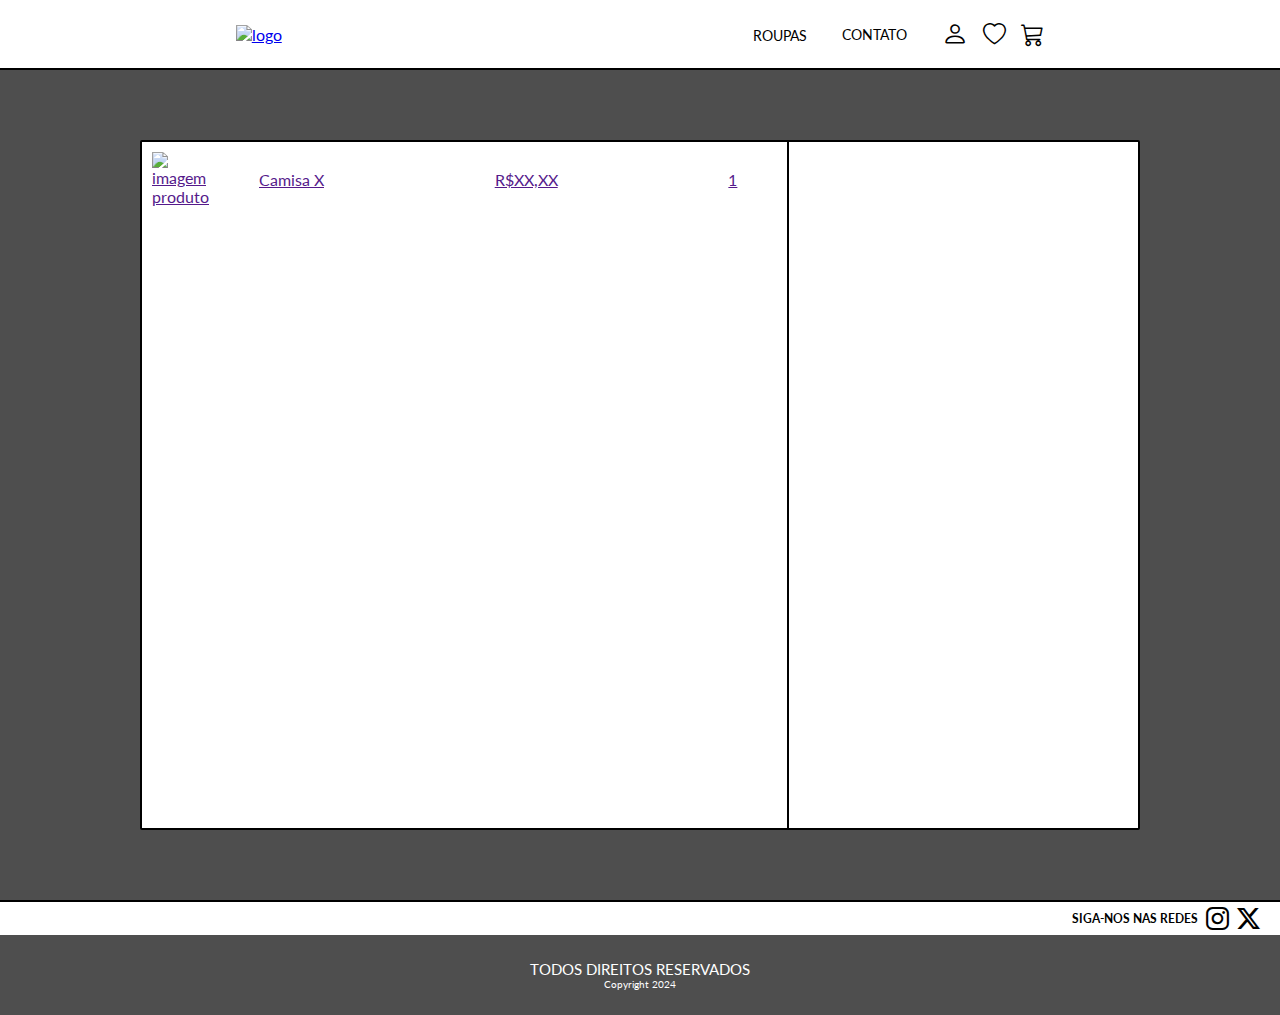
==== assets/html/cart.html @ 9b45ec19 "Iniciada página cart" ====
<!DOCTYPE html>
<html lang="pt-br">
<head id="head">
    <meta charset="UTF-8">
    <meta name="viewport" content="width=device-width, initial-scale=1.0">
    <script src="../js/global.js" type="text/javascript" defer></script>
    <link rel="stylesheet" href="/assets/css/cart.css">
</head>
<body id="body">
    <main>
        <div id="container">
            <div id="products">
                <a class="cards" href="">
                    <img class="product-img" src="../img/roupas/feminino/roupa feminina.jfif" alt="imagem produto">

                    <div class="product-information">
                
                            <p>Camisa X</p>
                            <p>R$XX,XX</p>
                            <p>1</p>
                      
                    </div>
                    <div id="">

                    </div>

                </a>

            </div>

            <div id="buy-content">

            </div>
        </div>
    </main>
</body>
</html>
---- assets/css/cart.css ----
main {
    padding-top: 70px;
    height: 100vh;
    background-color: rgb(78, 78, 78);
    display: flex;
    justify-content: center;
}

#container {
    margin: 70px 0px 70px;
    display: flex;

    background-color: white;
    width: 1000px;
    border-radius: 2px;
    border: 2px solid black;
}

#products {
    width: 65%;
    border-right: 2px solid black;
}

.cards {
    display: flex;
    width: 100%;
}

.product-img {
    width: 60px;
    margin: 10px 50px 10px 10px;
}

.product-information {
    display: flex;
    justify-content: space-between;
    align-items: center;
    width: 100%;
    margin-right: 50px;
}

footer {

}
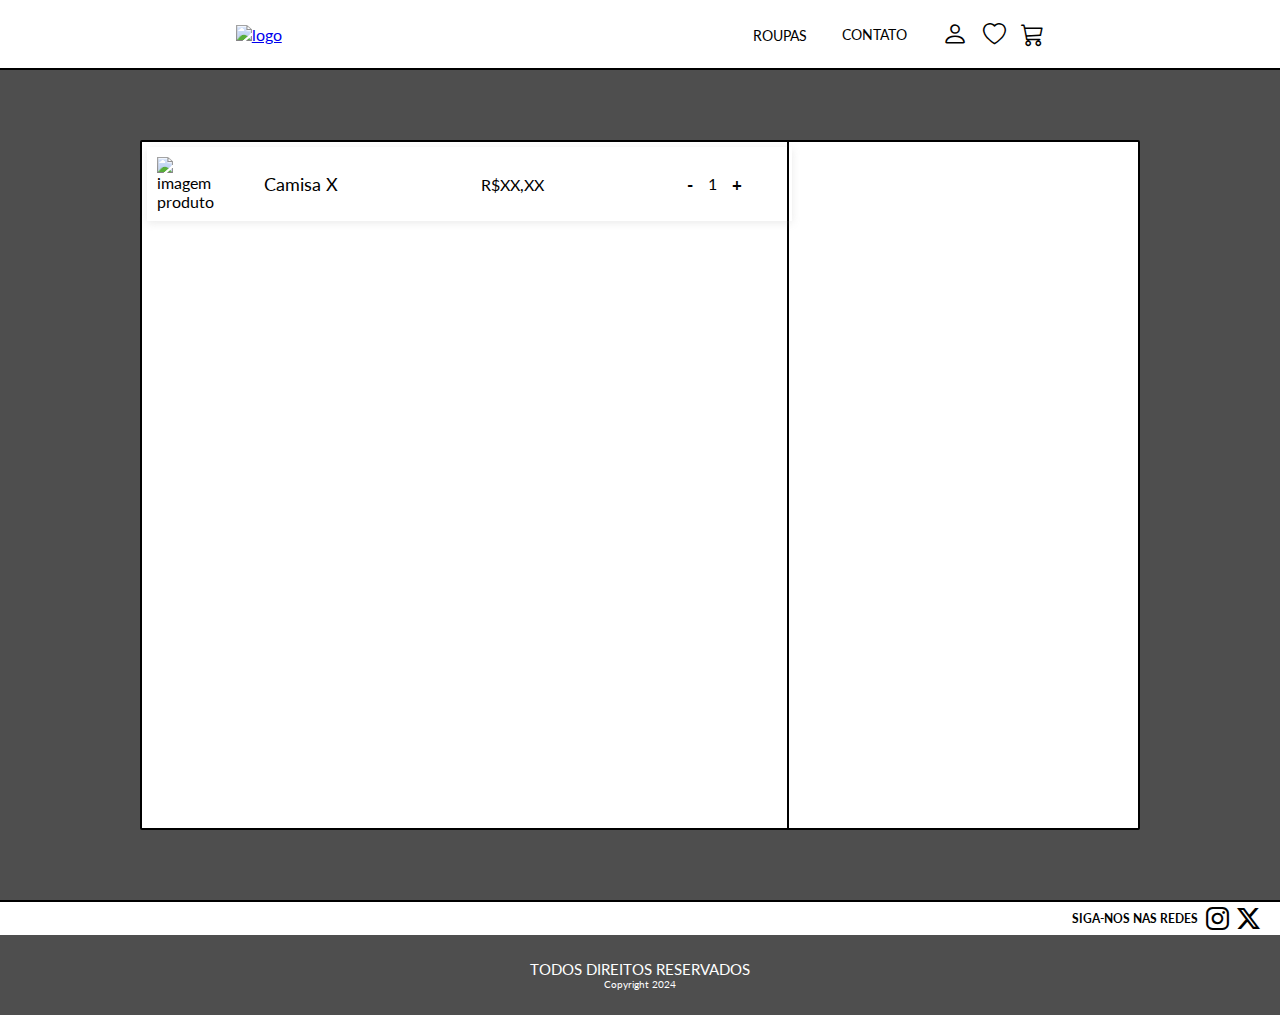
==== commit 355e8167: "Modificando cards no carrinho" ====
--- a/assets/html/cart.html
+++ b/assets/html/cart.html
@@ -10,21 +10,25 @@
     <main>
         <div id="container">
             <div id="products">
-                <a class="cards" href="">
+                <div class="cards" href="">
                     <img class="product-img" src="../img/roupas/feminino/roupa feminina.jfif" alt="imagem produto">
 
                     <div class="product-information">
                 
-                            <p>Camisa X</p>
-                            <p>R$XX,XX</p>
-                            <p>1</p>
+                            <p class="card-title">Camisa X</p>
+                            <p class="card-price">R$XX,XX</p>
+                            <div class="card-qntd">
+                                <p class="qntd-operator less-qntd">-</p>
+                                <p class="actual-qntd">1</p>
+                                <p class="qntd-operator more-qntd">+</p>
+                            </div>
                       
                     </div>
                     <div id="">
 
                     </div>
 
-                </a>
+                </div>
 
             </div>
 
--- a/assets/css/cart.css
+++ b/assets/css/cart.css
@@ -24,6 +24,10 @@
 .cards {
     display: flex;
     width: 100%;
+    text-decoration: none;
+    color: black;
+    box-shadow: rgba(148, 148, 148, 0.2) 0px 2px 8px 0px;
+    margin: 5px;
 }
 
 .product-img {
@@ -39,6 +43,21 @@
     margin-right: 50px;
 }
 
+.card-title {
+    font-size: 18px;
+}
+
+.card-qntd {
+    display: flex;
+    gap: 15px;
+}
+
+.qntd-operator {
+    cursor: pointer;
+    font-size: 17px;
+    font-weight: bold;
+}
+
 footer {
 
 }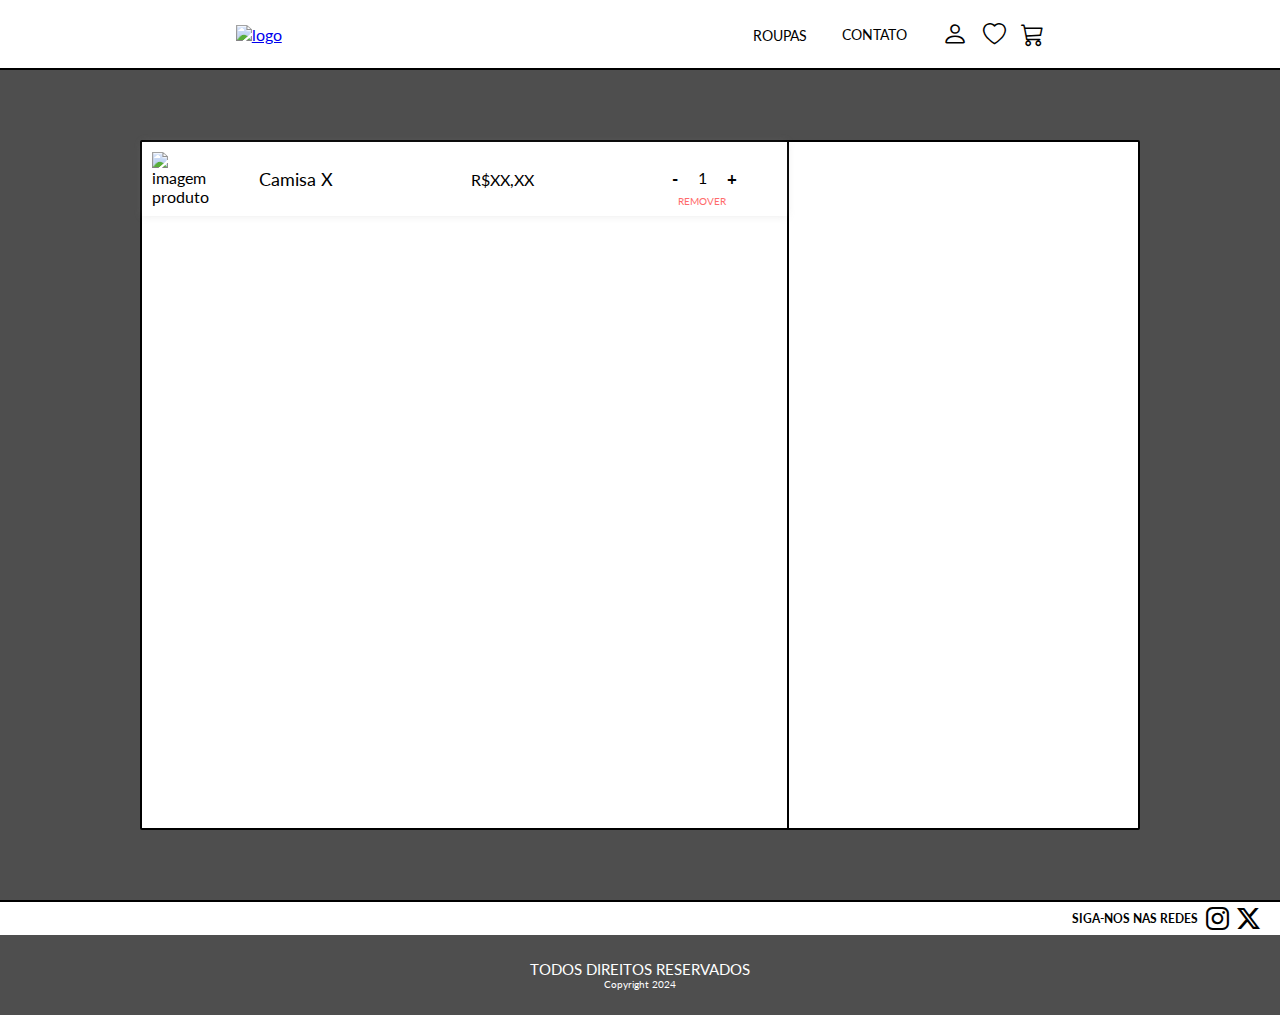
==== commit 245a1827: "Criado a manipulação quantidade de itens do carrinho" ====
--- a/assets/html/cart.html
+++ b/assets/html/cart.html
@@ -3,6 +3,7 @@
 <head id="head">
     <meta charset="UTF-8">
     <meta name="viewport" content="width=device-width, initial-scale=1.0">
+    <script src="../js/cart.js" type="text/javascript" defer></script>
     <script src="../js/global.js" type="text/javascript" defer></script>
     <link rel="stylesheet" href="/assets/css/cart.css">
 </head>
@@ -14,22 +15,25 @@
                     <img class="product-img" src="../img/roupas/feminino/roupa feminina.jfif" alt="imagem produto">
 
                     <div class="product-information">
-                
-                            <p class="card-title">Camisa X</p>
-                            <p class="card-price">R$XX,XX</p>
+                        <p class="card-title">Camisa X</p>
+                        <p class="card-price">R$XX,XX</p>
+
+                        <div class="qntd-control">
                             <div class="card-qntd">
-                                <p class="qntd-operator less-qntd">-</p>
+                                <button class="qntd-operator less-qntd">-</button>
                                 <p class="actual-qntd">1</p>
-                                <p class="qntd-operator more-qntd">+</p>
+                                <button class="qntd-operator more-qntd">+</button>
                             </div>
-                      
+                            <button class="remove-item">REMOVER</button>
+                                
+                            
+                        </div>
                     </div>
+
                     <div id="">
 
                     </div>
-
                 </div>
-
             </div>
 
             <div id="buy-content">
@@ -38,4 +42,4 @@
         </div>
     </main>
 </body>
-</html>+</html>
--- a/assets/css/cart.css
+++ b/assets/css/cart.css
@@ -9,7 +9,7 @@
 #container {
     margin: 70px 0px 70px;
     display: flex;
-
+    border-radius: 2px;
     background-color: white;
     width: 1000px;
     border-radius: 2px;
@@ -26,8 +26,7 @@
     width: 100%;
     text-decoration: none;
     color: black;
-    box-shadow: rgba(148, 148, 148, 0.2) 0px 2px 8px 0px;
-    margin: 5px;
+    box-shadow: rgba(148, 148, 148, 0.2) 0px 0px 8px 0px;
 }
 
 .product-img {
@@ -47,17 +46,34 @@
     font-size: 18px;
 }
 
+.qntd-control {
+    display: flex;
+    flex-direction: column;
+    align-items: center;
+}
+
 .card-qntd {
+    width: 65px;
     display: flex;
+    justify-content: space-between;
     gap: 15px;
+    margin-top: 16px;
 }
 
 .qntd-operator {
     cursor: pointer;
     font-size: 17px;
     font-weight: bold;
+    border: 0;
+    background-color: white;
 }
+ 
 
-footer {
-
-}+.remove-item {
+    font-size: 10px;
+    margin: 6px 5px 0px 0px;
+    color: rgb(255, 107, 107);
+    border: 0;
+    background-color: white;
+    cursor: pointer;
+}
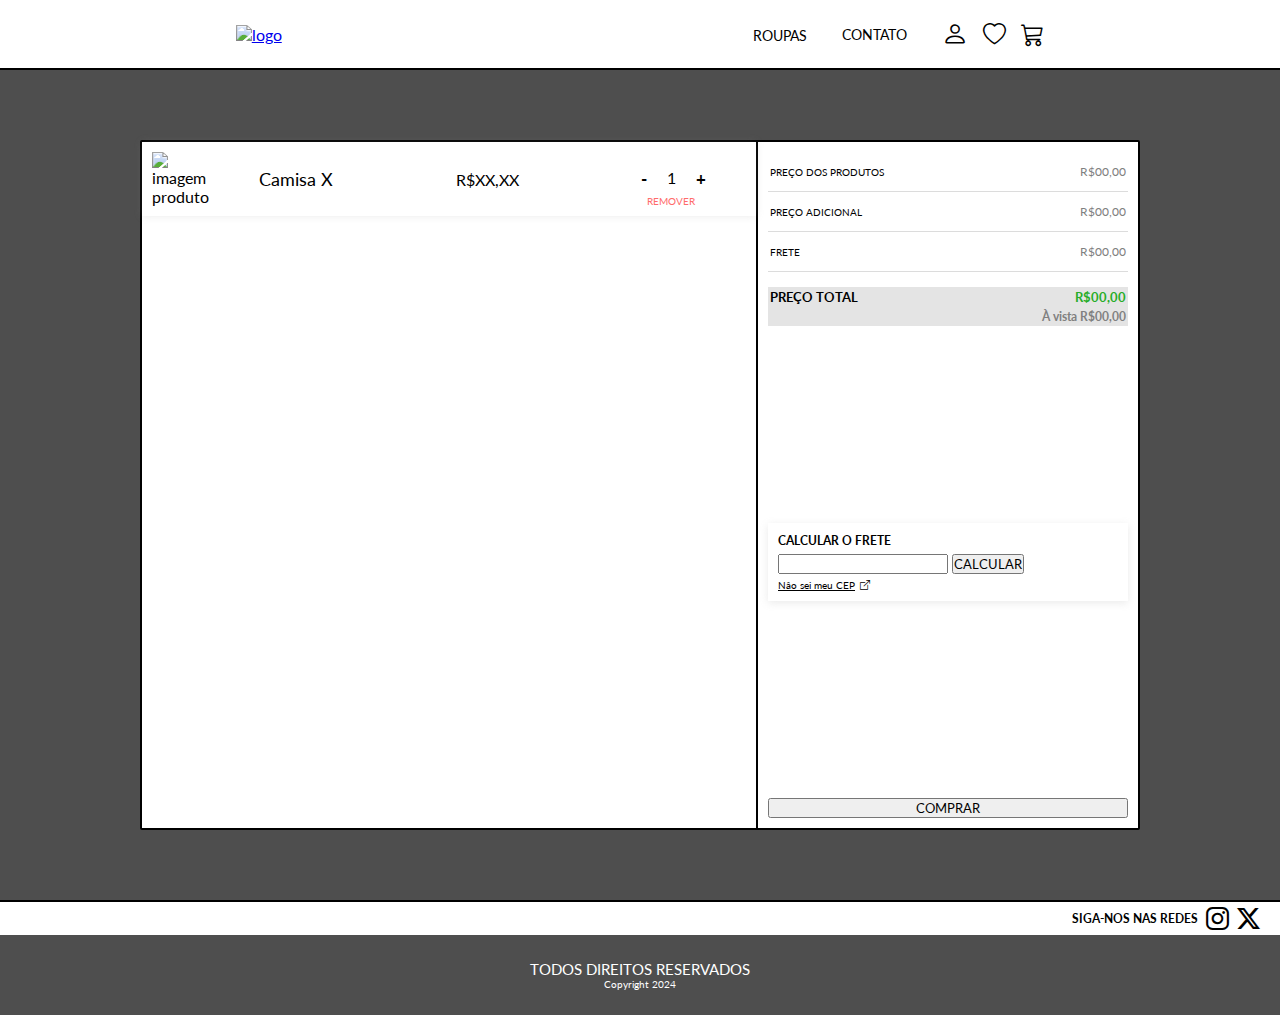
==== commit e4089121: "Melhorado caixa preços de carrinho" ====
--- a/assets/html/cart.html
+++ b/assets/html/cart.html
@@ -24,20 +24,55 @@
                                 <p class="actual-qntd">1</p>
                                 <button class="qntd-operator more-qntd">+</button>
                             </div>
+
                             <button class="remove-item">REMOVER</button>
-                                
-                            
                         </div>
-                    </div>
-
-                    <div id="">
-
                     </div>
                 </div>
             </div>
 
             <div id="buy-content">
+                <span>
+                    <div class="prices">
+                        <p class="price-text">PREÇO DOS PRODUTOS</p>
+                        <p class="price">R$00,00</p>
+                    </div>
 
+                    <div class="prices">
+                        <p class="price-text">PREÇO ADICIONAL</p>
+                        <p class="price">R$00,00</p>
+                    </div>
+
+                    <div class="prices">
+                        <p class="price-text">FRETE</p>
+                        <p class="price">R$00,00</p>
+                    </div>
+                    
+                    <div id="total">
+                        <div id="cash">
+                            <p id="total-text">PREÇO TOTAL</p>
+                            <p id="total-price">R$00,00</p>
+                        </div>
+                        <p id="time">À vista R$00,00</p>
+                    </div>
+                </span>
+
+
+                <div id="frete">
+                    <p id="frete-title">CALCULAR O FRETE</p>
+                    <div id="frete-float">
+                        <input id="frete-box" type="text">
+                        <button id="frete-button">CALCULAR</button>
+                    </div>
+                    <div id="no-frete-container">
+
+                        <a id="no-frete" href="">Nâo sei meu CEP </a>
+                        <i class="bi bi-box-arrow-up-right"></i>
+                    </div>
+                </div>
+
+                <button>COMPRAR</button>
+                
             </div>
         </div>
     </main>
--- a/assets/css/cart.css
+++ b/assets/css/cart.css
@@ -77,3 +77,104 @@
     background-color: white;
     cursor: pointer;
 }
+
+#buy-content {
+    width: 40%;
+    padding: 10px;
+    display: flex;
+    flex-direction: column;
+    justify-content: space-between;
+}
+
+.prices {
+    padding: 12px 2px 12px 2px;
+    display: flex;
+    justify-content: space-between;
+    align-items: center;
+    border-bottom: 0.1px solid gainsboro;
+}
+
+.price-text {
+    font-size: 10px;
+}
+
+.price {
+    font-size: 12px;
+    color: gray;
+}
+
+#total {
+    background-color: rgb(228, 228, 228);
+    padding: 2px;
+    margin-top: 15px;
+}
+
+#cash {
+    display: flex;
+    justify-content: space-between;
+}
+
+#total-text {
+    font-weight: bold;
+    font-size: 13px;
+}
+
+#total-price {
+    font-weight: bold;
+    font-size: 13px;
+    color: rgb(40, 173, 40);
+}
+
+#time {
+    margin-top: 4px;
+    text-align: end;
+    font-size: 12px;
+    font-weight: bold;
+    color: gray;
+}
+
+#frete {
+    box-shadow: rgba(148, 148, 148, 0.2) 0px 2px 8px 0px;
+    padding: 10px;
+    display: flex;
+    flex-direction: column;
+}
+
+#frete-title {
+    font-size: 12px;
+    font-weight: bold;
+}
+
+#frete-float {
+    margin: 5px 0px 5px;
+}
+
+#frete-box:focus {
+    outline: none;
+}
+
+#no-frete-container {
+    display: flex;
+    align-items: center;
+    gap: 5px;
+}
+
+#no-frete {
+    font-size: 10px;
+    color: black;
+}
+
+.bi-box-arrow-up-right {
+    font-size: 10px !important;
+}
+
+@media (max-width: 768px) {
+    #container {
+        flex-direction: column;
+    }
+
+    #products {
+        width: 100%;
+        border: 0;
+    }
+}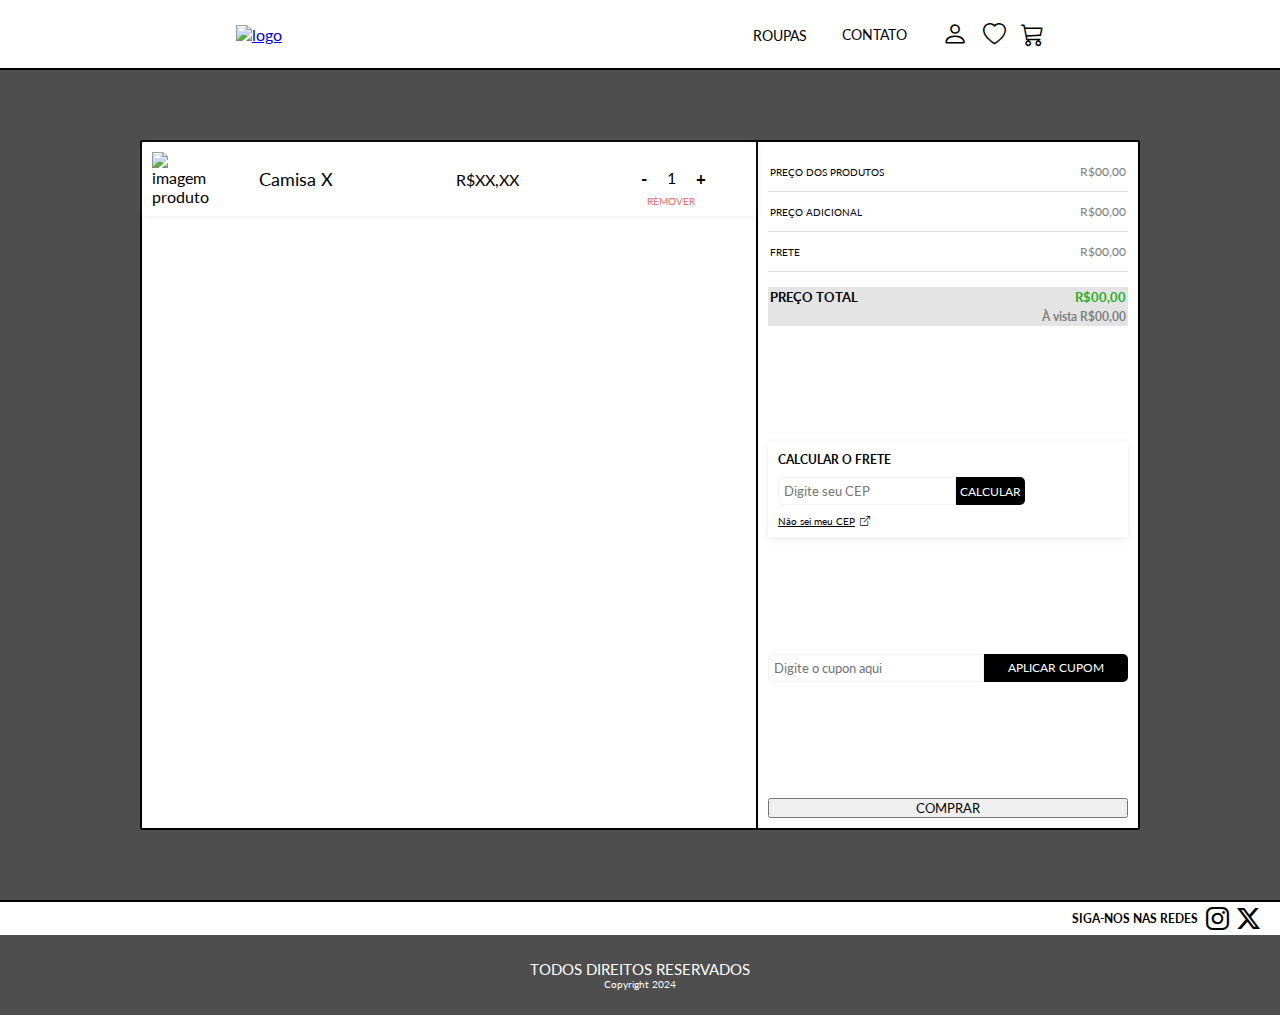
==== commit 07b7b260: "Adicionado input para cupon de desconto pagina carrinho" ====
--- a/assets/html/cart.html
+++ b/assets/html/cart.html
@@ -61,7 +61,7 @@
                 <div id="frete">
                     <p id="frete-title">CALCULAR O FRETE</p>
                     <div id="frete-float">
-                        <input id="frete-box" type="text">
+                        <input id="frete-box" type="text" placeholder="Digite seu CEP">
                         <button id="frete-button">CALCULAR</button>
                     </div>
                     <div id="no-frete-container">
@@ -71,8 +71,14 @@
                     </div>
                 </div>
 
+                <div id="cupon-float">
+                    <input id="cupon-input" type="text" placeholder="Digite o cupon aqui">
+                    <button id="cupon-button">APLICAR CUPOM</button>
+
+                </div>
+
+
                 <button>COMPRAR</button>
-                
             </div>
         </div>
     </main>
--- a/assets/css/cart.css
+++ b/assets/css/cart.css
@@ -146,11 +146,27 @@
 }
 
 #frete-float {
-    margin: 5px 0px 5px;
+    margin: 10px 0px 10px;
+    display: flex;
+}
+
+#frete-box {
+    border-radius: 5px 0px 0px 5px;
+    border: 0.2px solid rgb(243, 243, 243);
+    padding: 5px;
 }
 
 #frete-box:focus {
     outline: none;
+}
+
+#frete-button {
+    font-size: 12px;
+    padding: 4px;
+    border-radius: 0px 5px 5px 0px;
+    background-color: black;
+    border: 0;
+    color: white;
 }
 
 #no-frete-container {
@@ -166,6 +182,32 @@
 
 .bi-box-arrow-up-right {
     font-size: 10px !important;
+}
+
+#cupon-float {
+    display: flex;
+    width: 100%;
+}
+
+#cupon-input {
+    border-radius: 5px 0px 0px 5px;
+    border: 0.2px solid rgb(243, 243, 243);
+    padding: 5px;
+    width: 60%;
+}
+
+#cupon-input:focus {
+    outline: none;
+}
+
+#cupon-button {
+    font-size: 12px;
+    padding: 4px;
+    border-radius: 0px 5px 5px 0px;
+    background-color: black;
+    border: 0;
+    color: white;
+    width: 40%;
 }
 
 @media (max-width: 768px) {
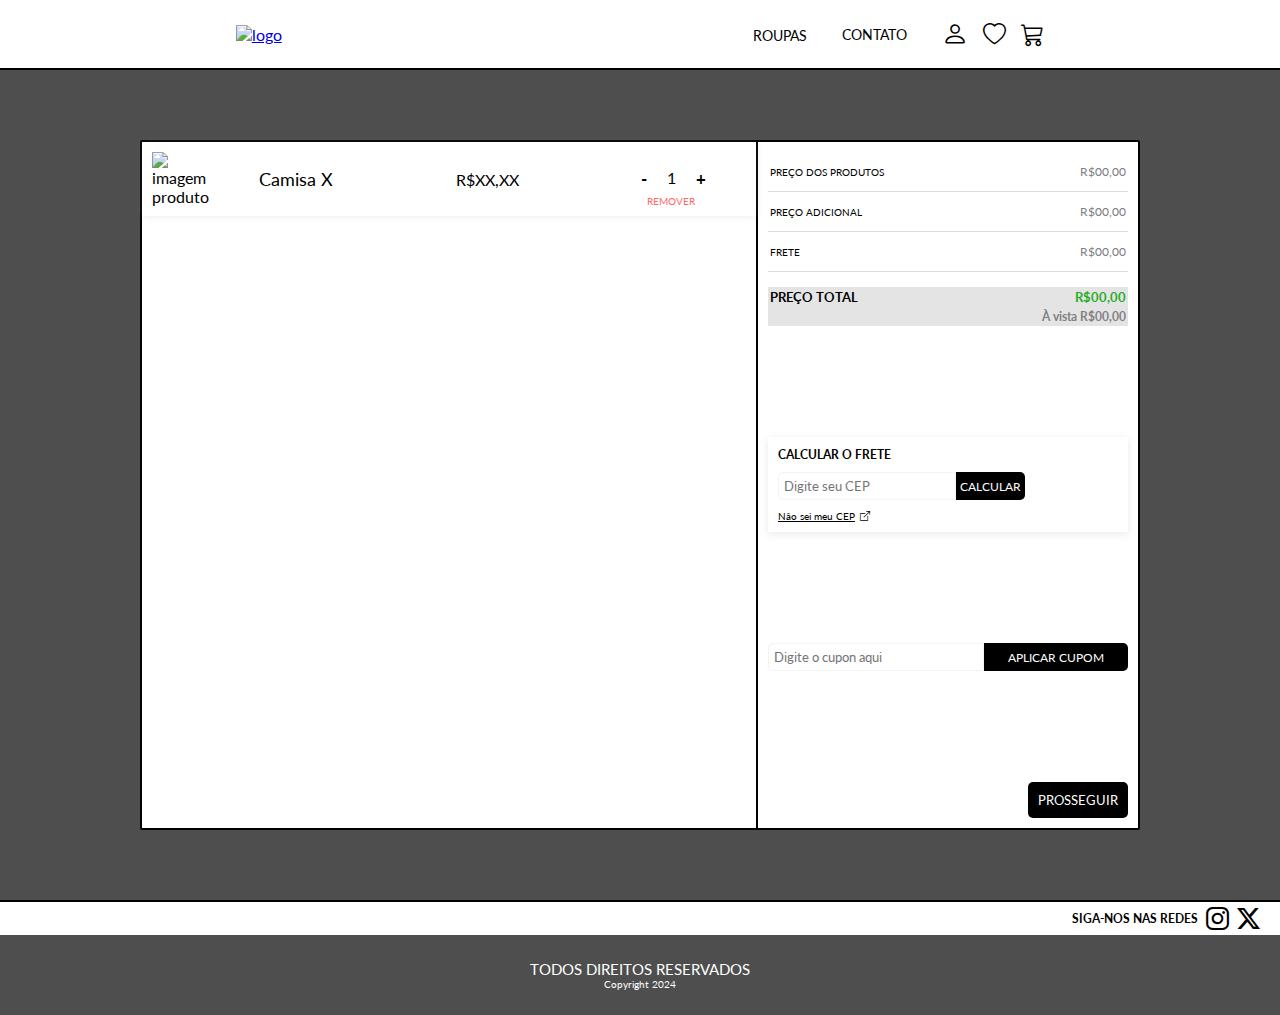
==== commit e4514907: "Finalizado botões página carrinho" ====
--- a/assets/html/cart.html
+++ b/assets/html/cart.html
@@ -78,7 +78,7 @@
                 </div>
 
 
-                <button>COMPRAR</button>
+                <button id="buy-button">PROSSEGUIR</button>
             </div>
         </div>
     </main>
--- a/assets/css/cart.css
+++ b/assets/css/cart.css
@@ -210,6 +210,15 @@
     width: 40%;
 }
 
+#buy-button {
+    border: 0;
+    background-color: black;
+    color: white;
+    border-radius: 5px;
+    align-self: end;
+    padding: 10px;
+}
+
 @media (max-width: 768px) {
     #container {
         flex-direction: column;
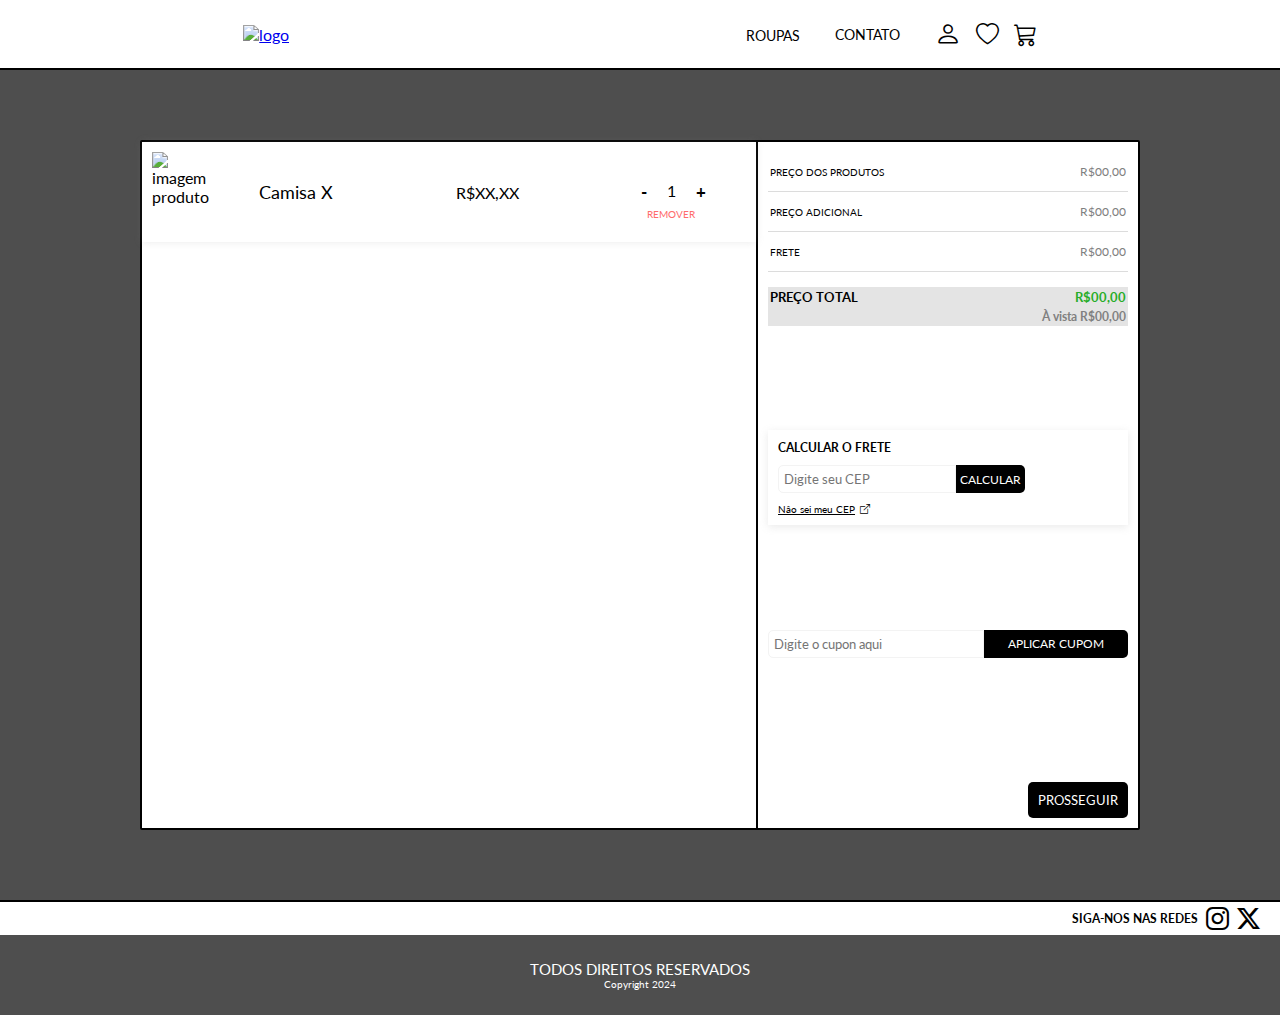
==== commit 2bb4d6c7: "Ajustado responsividade mobile" ====
--- a/assets/html/cart.html
+++ b/assets/html/cart.html
@@ -8,7 +8,7 @@
     <link rel="stylesheet" href="/assets/css/cart.css">
 </head>
 <body id="body">
-    <main>
+    <main id="main">
         <div id="container">
             <div id="products">
                 <div class="cards" href="">
--- a/assets/css/cart.css
+++ b/assets/css/cart.css
@@ -31,6 +31,7 @@
 
 .product-img {
     width: 60px;
+    height: 80px;
     margin: 10px 50px 10px 10px;
 }
 
@@ -217,15 +218,37 @@
     border-radius: 5px;
     align-self: end;
     padding: 10px;
+    margin-top: 20px;
 }
 
 @media (max-width: 768px) {
     #container {
         flex-direction: column;
+        justify-content: space-between;
     }
 
     #products {
         width: 100%;
         border: 0;
     }
+
+    #buy-content {
+        width: 100%;
+    }
+}
+
+@media (max-width: 425px) {
+    .cards {
+        height: 120px;
+    }
+
+    .product-information {
+        padding: 5px;
+        margin-right: 10px;
+        flex-direction: column;
+    }
+
+    .card-qntd {
+        margin-top: 0px;
+    }
 }